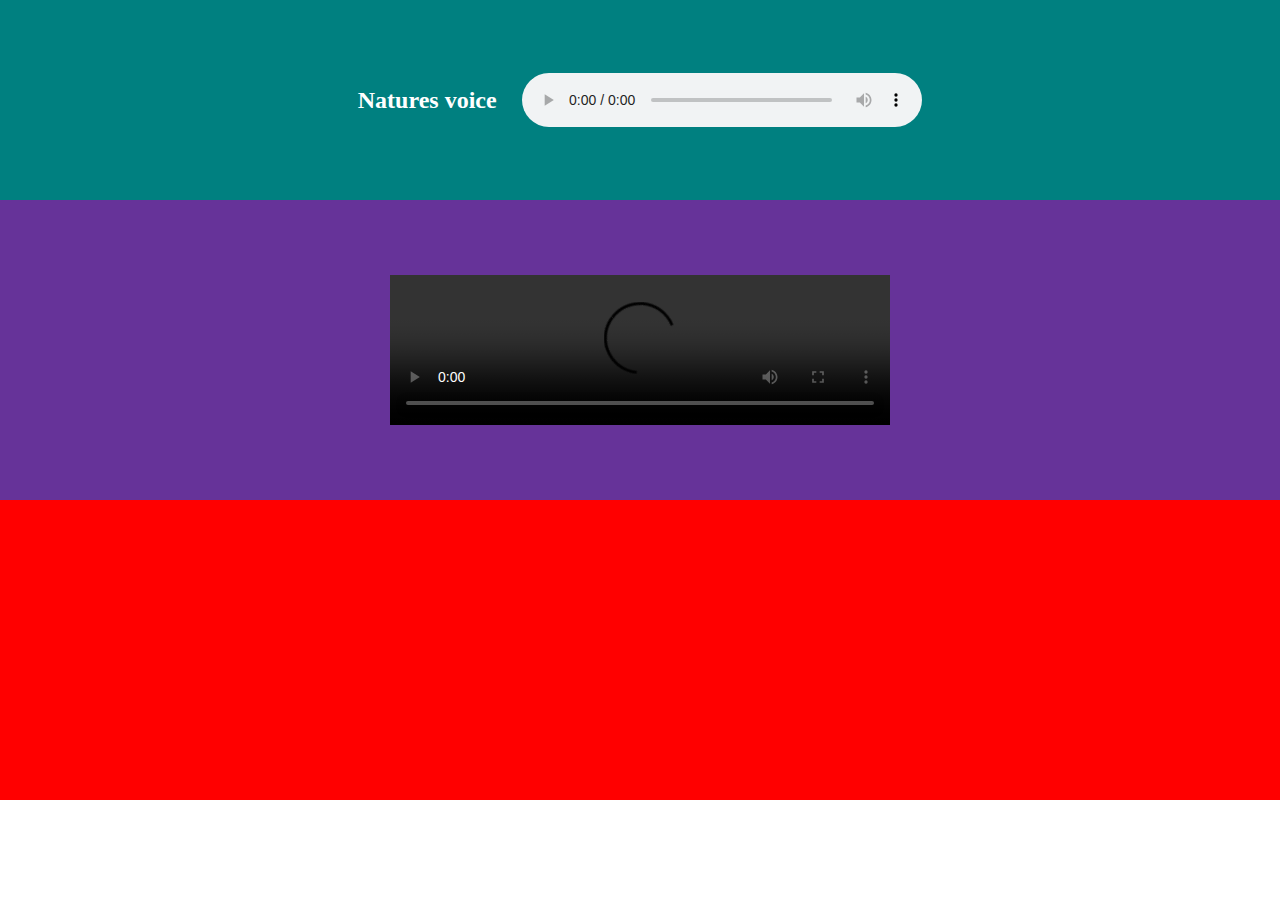
==== index.html @ 88cd3019 "first commit" ====
<!DOCTYPE html>
<html lang="en">
<head>
    <meta charset="UTF-8">
    <meta name="viewport" content="width=device-width, initial-scale=1.0">
    <title>module3</title>
    <link rel="stylesheet" href="style.css">
</head>
<body>
    <div class="audi">
        <h2>Natures voice</h2>
        <audio controls src="media/music/melody-of-nature-main-6672.mp3"></audio>
    </div>
    <div class="vide">
        <video width="500px" controls src="media/video/6394054-uhd_4096_2048_24fps.mp4"></video>
    </div>
    <div class="you">
        <iframe width="560" height="215" src="https://www.youtube.com/embed/HVABRQpX2Cc?si=miEalwghv4fgXYwx" title="YouTube video player" frameborder="0" allow="accelerometer; autoplay; clipboard-write; encrypted-media; gyroscope; picture-in-picture; web-share" referrerpolicy="strict-origin-when-cross-origin" allowfullscreen></iframe>
    </div>
   
</body>
</html>
---- style.css ----
*{
    margin: 0;
    padding: 0;
    box-sizing: border-box;
}
html, body{
    width: 100%;
    height: 100%;
}
.audi{
    width: 100%;
    height: 200px;
    background-color: teal;
    display: flex;
    align-items: center;
    justify-content: center;
    gap: 2vw;
    color: white;
}
.audi audio{
    width: 400px;
}
.vide{
    width: 100%;
    height: 300px;
    background-color: rebeccapurple;
    display: flex;
    align-items: center;
    justify-content: center;
}
.you{
    width: 100%;
    height: 300px;
    background-color: red;
    display: flex;
    align-items: center;
    justify-content: center;
}
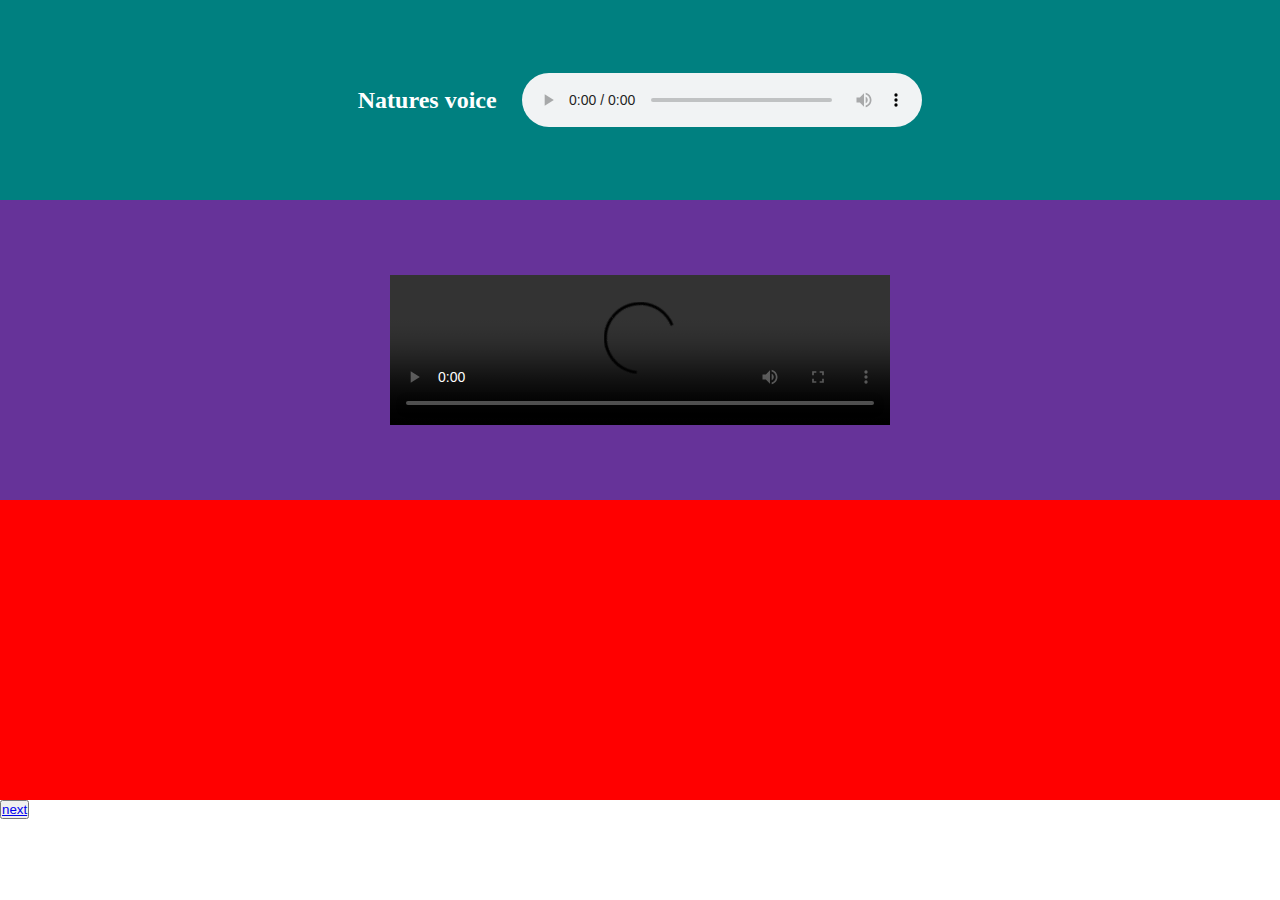
==== commit 8365f5b2: "form added" ====
--- a/index.html
+++ b/index.html
@@ -17,6 +17,6 @@
     <div class="you">
         <iframe width="560" height="215" src="https://www.youtube.com/embed/HVABRQpX2Cc?si=miEalwghv4fgXYwx" title="YouTube video player" frameborder="0" allow="accelerometer; autoplay; clipboard-write; encrypted-media; gyroscope; picture-in-picture; web-share" referrerpolicy="strict-origin-when-cross-origin" allowfullscreen></iframe>
     </div>
-   
+    <button><a href="form.html">next</a></button>
 </body>
 </html>